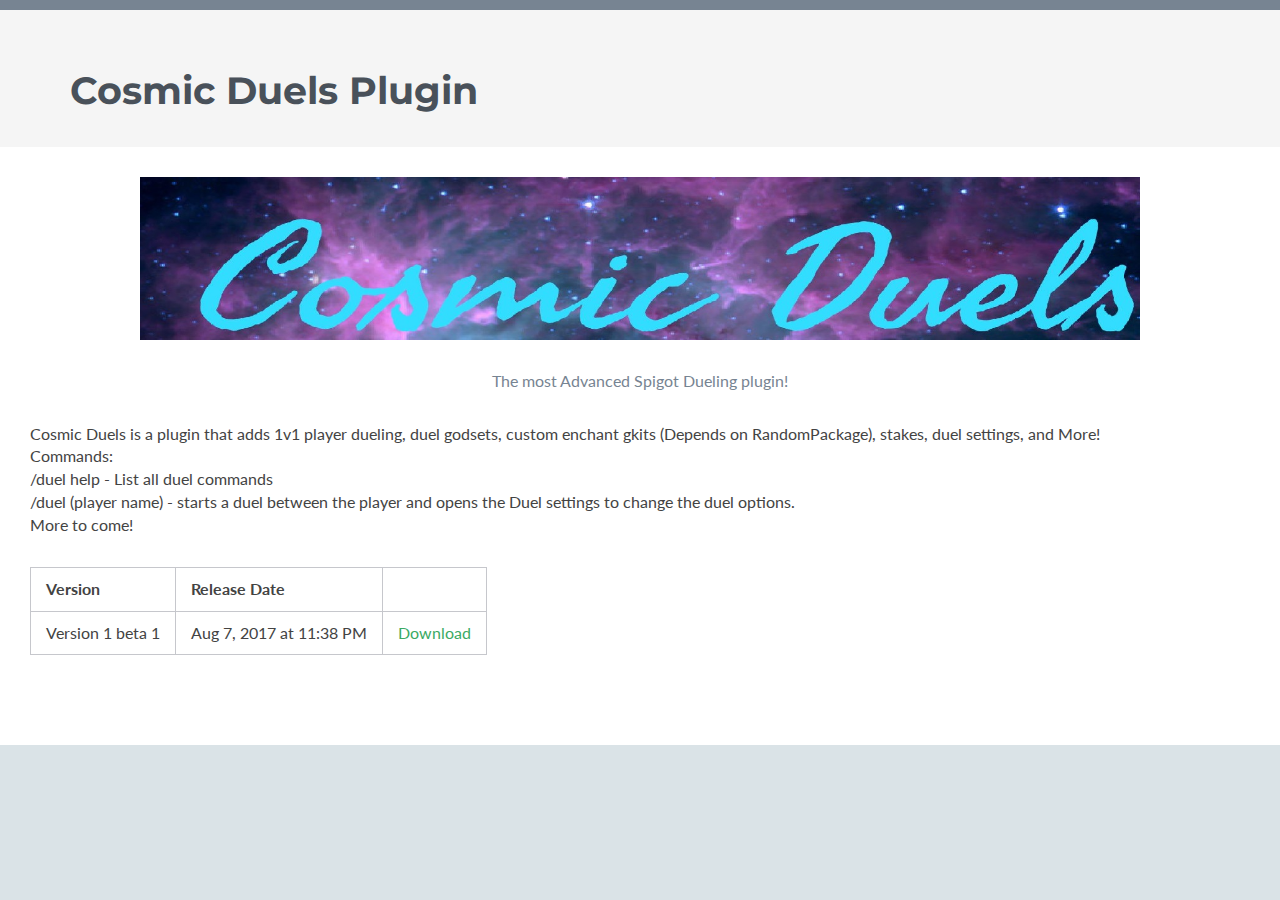
==== cosmicduel.html @ 35523003 "Init" ====
<!DOCTYPE html>
<!--[if IE 8]> <html lang="en" class="ie8"> <![endif]-->  
<!--[if IE 9]> <html lang="en" class="ie9"> <![endif]-->  
<!--[if !IE]><!--> <html lang="en"> <!--<![endif]-->  
<head>
    <title>Cosmic Duels</title>
    <!-- Meta -->
    <meta charset="utf-8">
    <meta http-equiv="X-UA-Compatible" content="IE=edge">
    <meta name="viewport" content="width=device-width, initial-scale=1.0">
    <meta name="description" content="Cosmic Duels">
    <meta name="author" content="Xiaoying Riley at 3rd Wave Media">    
    <link rel="shortcut icon" href="favicon.ico">  
    <link href='http://fonts.googleapis.com/css?family=Lato:300,400,300italic,400italic' rel='stylesheet' type='text/css'>
    <link href='http://fonts.googleapis.com/css?family=Montserrat:400,700' rel='stylesheet' type='text/css'> 
    <!-- Global CSS -->
    <link rel="stylesheet" href="assets/plugins/bootstrap/css/bootstrap.min.css">   
    <!-- Plugins CSS -->
    <link rel="stylesheet" href="assets/plugins/font-awesome/css/font-awesome.css">
    
    <!-- Theme CSS -->  
    <link id="theme-style" rel="stylesheet" href="assets/css/cosmic">
    <!-- HTML5 shim and Respond.js for IE8 support of HTML5 elements and media queries -->
    <!--[if lt IE 9]>
      <script src="https://oss.maxcdn.com/html5shiv/3.7.2/html5shiv.min.js"></script>
      <script src="https://oss.maxcdn.com/respond/1.4.2/respond.min.js"></script>
    <![endif]-->
    
</head> 

<body>
    <!-- ******HEADER****** --> 
    <header class="header">
        <div class="container">                       
            <div class="profile-content pull-left">
                <h1 class="name">Cosmic Duels Plugin</h1>    
            </div><!--//profile-->         
        </div><!--//container-->
    </header><!--//header-->
    
               <section class="latest section">
                    <div class="section-inner">
                        <div class="content">    
                                               
                            <div class="item featured text-center">
                               <img class="cosmicduelsimg" src="assets/images/projects/cosmicduelstitle.jpg" alt="cosmicduelslogo" width="1000" />
                                <p class="summary">The most Advanced Spigot Dueling plugin!</p>
                                <div class="featured-image">
                                    </div>
                                    
                                <div class="desc text-left">                                    
                                    <p>Cosmic Duels is a plugin that adds 1v1 player dueling, duel godsets, custom enchant gkits (Depends on RandomPackage), stakes, duel settings, and More!<br>Commands:<br>/duel help - List all duel commands<br>/duel (player name) - starts a duel between the player and opens the Duel settings to change the duel options.<br>More to come!</p>
                                </div><!--//desc-->   
                               <table class="dataTable resourceHistory">
<tr class="dataRow">
<th class="version">Version</th>
<th class="releaseDate">Release Date</th>
<th class="download">&nbsp;</th>
</tr>
<tr class="dataRow  ">
<td class="version">Version 1 beta 1</td>
<td class="releaseDate"><abbr class="DateTime" data-time="1502148469" data-diff="13487" data-datestring="Aug 7, 2017" data-timestring="11:38 PM">Aug 7, 2017 at 11:38 PM</abbr></td>
<td class="dataOptions download"><a href="assets/files/CosmicDuels.jar" class="secondaryContent">Download</a></td>
</tr>
</table>           
                            </div><!--//item-->
                            
                        </div><!--//content-->  
                    </div><!--//section-inner-->                 
                </section><!--//section-->
</body>
</html> 

<style>
    table {
  border-collapse: collapse;
}
th,
td {
  border: 1px solid #c6c7cc;
  padding: 10px 15px;
}
th {
  font-weight: bold;
}
    body {
  font-family: 'Lato', arial, sans-serif;
  color: #434343;
  background: #DAE3E7;
  font-size: 16px;
  -webkit-font-smoothing: antialiased;
  -moz-osx-font-smoothing: grayscale;
}
h1,
h2,
h3,
h4,
h5,
h6 {
  font-family: 'Montserrat', sans-serif;
  font-weight: 700;
  color: #778492;
}
a {
  color: #3AAA64;
  -webkit-transition: all 0.4s ease-in-out;
  -moz-transition: all 0.4s ease-in-out;
  -ms-transition: all 0.4s ease-in-out;
  -o-transition: all 0.4s ease-in-out;
}
a:hover {
  text-decoration: underline;
  color: #5f6b77;
  color: #2d844e;
}
a:focus {
  text-decoration: none;
}
.btn,
a.btn {
  -webkit-transition: all 0.4s ease-in-out;
  -moz-transition: all 0.4s ease-in-out;
  -ms-transition: all 0.4s ease-in-out;
  -o-transition: all 0.4s ease-in-out;
  font-family: 'Montserrat', arial, sans-serif;
  padding: 8px 16px;
  font-weight: bold;
}
.btn .fa,
a.btn .fa {
  margin-right: 5px;
}
.btn:focus,
a.btn:focus {
  color: #fff;
}
a.btn-cta-primary,
.btn-cta-primary {
  background: #54ba4e;
  border: 1px solid #54ba4e;
  color: #fff;
  font-weight: 600;
  text-transform: uppercase;
}
a.btn-cta-primary:hover,
.btn-cta-primary:hover {
  background: #49ac43;
  border: 1px solid #49ac43;
  color: #fff;
}
a.btn-cta-secondary,
.btn-cta-secondary {
  background: #479FC8;
  border: 1px solid #479FC8;
  color: #fff;
  font-weight: 600;
  text-transform: uppercase;
}
a.btn-cta-secondary:hover,
.btn-cta-secondary:hover {
  background: #3893bd;
  border: 1px solid #3893bd;
  color: #fff;
}
.text-highlight {
  color: #32383e;
}
.label-theme {
  background: #3AAA64;
  font-size: 12px;
}
a.dotted-link {
  border-bottom: 1px dotted #778492;
  color: #778492;
}
a.dotted-link:hover {
  text-decoration: none;
  color: #49515a;
}
/*
iframe {

    .header {
        padding: 0;
    }
}

.iframe-wrapper {
    overflow: auto;
    -webkit-overflow-scrolling:touch;
}
*/
/* ======= Header ======= */
.header {
  padding: 30px 0;
  background: #f5f5f5;
  border-top: 10px solid #778492;
}
.header .btn {
  margin-top: 60px;
  font-weight: bold;
}
.header .profile-image {
  margin-right: 30px;
}
.header .profile-content .name {
  color: #49515a;
  font-size: 38px;
  margin-bottom: 5px;
  margin-top: 30px;
}
.header .profile-content .desc {
  color: #778492;
  font-family: "Lato", arial, sans-serif;
  font-weight: 400;
  font-size: 24px;
  margin-top: 0;
  margin-bottom: 15px;
}
.header .profile-content .social a {
  background: #b0b7bf;
  width: 36px;
  height: 36px;
  display: inline-block;
  -webkit-border-radius: 50%;
  -moz-border-radius: 50%;
  -ms-border-radius: 50%;
  -o-border-radius: 50%;
  border-radius: 50%;
  -moz-background-clip: padding;
  -webkit-background-clip: padding-box;
  background-clip: padding-box;
  color: #fff;
  text-align: center;
}
.header .profile-content .social a:hover {
  background: #778492;
}
.header .profile-content .social a .fa {
  font-size: 20px;
  padding-top: 8px;
}
/* ======= Sections======= */
.sections-wrapper {
  padding-top: 60px;
  padding-bottom: 60px;
}
.section {
  margin-bottom: 30px;
}
.section .section-inner {
  background: #fff;
  padding: 30px;
}
.section .heading {
  margin-top: 0;
  margin-bottom: 30px;
  color: #545e69;
  font-size: 24px;
}
.section .content .more-link .fa {
  margin-right: 5px;
  font-size: 14px;
}
/* About Section */
/* Latest Section */
.latest .item {
  margin-bottom: 30px;
}
.latest .item .title {
  font-size: 18px;
  margin-top: 0;
}
.latest .item .title .label {
  margin-left: 5px;
  font-size: 12px;
}
.latest .item .title a {
  color: #778492;
}
.latest .item .title a:hover {
  color: #5f6b77;
}
.latest .divider {
  margin-bottom: 60px;
}
.latest .featured {
  margin-bottom: 60px;
}
.latest .featured .title {
  margin-bottom: 5px;
  font-size: 20px;
}
.latest .featured .summary {
  margin-bottom: 30px;
  color: #778492;
}
.latest .featured img {
  margin-bottom: 30px;
}
.latest .featured .desc {
  margin-bottom: 30px;
}
.latest .featured-image {
  position: relative;
}
.latest .featured-image .text {
  background: #3AAA64;
  color: #fff;
}
.latest .featured-image .ribbon {
  position: absolute;
  top: -4px;
  right: -4px;
  width: 110px;
  height: 110px;
  overflow: hidden;
}
.latest .featured-image .ribbon .text {
  font-family: 'Montserrat', sans-serif;
  position: relative;
  left: -8px;
  top: 18px;
  width: 158px;
  padding: 10px 10px;
  font-size: 15px;
  font-weight: bold;
  text-align: center;
  text-transform: uppercase;
  color: #fff;
  background-color: #479FC8;
  -webkit-transform: rotate(45deg) translate3d(0, 0, 0);
  -moz-transform: rotate(45deg) translate3d(0, 0, 0);
  -ms-transform: rotate(45deg) translate3d(0, 0, 0);
  -o-transform: rotate(45deg) translate3d(0, 0, 0);
}
.latest .featured-image .ribbon .text:before,
.latest .featured-image .ribbon .text:after {
  content: '';
  position: absolute;
  bottom: -5px;
  border-top: 5px solid #276582;
  border-left: 5px solid transparent;
  border-right: 5px solid transparent;
}
.latest .featured-image .ribbon .text:before {
  left: 0;
}
.latest .featured-image .ribbon .text:after {
  right: 0;
}
/* Projects Section */
.projects .item {
  margin-bottom: 30px;
}
.projects .item .title {
  font-size: 16px;
  margin-top: 0;
  margin-bottom: 5px;
  line-height: 1.5;
}
.projects .item .title a {
  color: #778492;
}
.projects .item .title a:hover {
  color: #5f6b77;
}
/* Work Section */
.experience .item {
  margin-bottom: 30px;
}
.experience .item .title {
  font-size: 16px;
  margin-top: 0;
  margin-bottom: 5px;
  line-height: 1.5;
}
.experience .item .title .place {
  color: #999;
  font-weight: normal;
}
.experience .item .title .place a {
  color: #999;
}
.experience .item .title .place a:hover {
  color: #666666;
}
.experience .item .title .year {
  color: #999;
  font-weight: normal;
}
/* Info Section */
.info .fa {
  margin-right: 15px;
  color: #ccd1d6;
}
.info .fa.fa-envelope-o {
  font-size: 14px;
}
.info ul {
  margin-bottom: 0;
}
.info li {
  margin-bottom: 15px;
}
.info li:last-child {
  margin-bottom: 0;
}
/* Skills Section */
.skills .intro {
  margin-bottom: 30px;
}
.skills .skillset .item {
  margin-bottom: 30px;
}
.skills .skillset .level-title {
  font-size: 16px;
  position: relative;
  margin-top: 0;
  margin-bottom: 10;
}
.skills .skillset .level-title .level-label {
  color: #ccd1d6;
  font-size: 14px;
  font-weight: 400;
  font-family: "Lato", arial, sans-serif;
  position: absolute;
  right: 0;
  top: 0;
}
.skills .skillset .level-bar {
  height: 15px;
  background: #e8e8e8;
}
.skills .skillset .level-bar-inner {
  height: 15px;
  background: #66cb8c;
}
/* Extra small devices (phones, less than 768px) */
@media (max-width: 767px) {
  .header {
    text-align: center;
  }
  .header .profile-image {
    float: none !important;
    margin: 0 auto;
  }
  .header .profile-content {
    float: none !important;
    text-align: center;
  }
  .header .btn {
    margin-top: 30px;
    float: none !important;
  }
  .cosmicduelsimg {
    margin-bottom: 15px;
      align-content: center;
  }
}
/* Small devices (tablets, 768px and up) */
/* Medium devices (desktops, 992px and up) */
/* Large devices (large desktops, 1200px and up) */
/* Ex-Large devices (large desktops, 1200px and up) */
@media (min-width: 1400px) {
  .container {
    width: 1360px;
  }
}
</style>
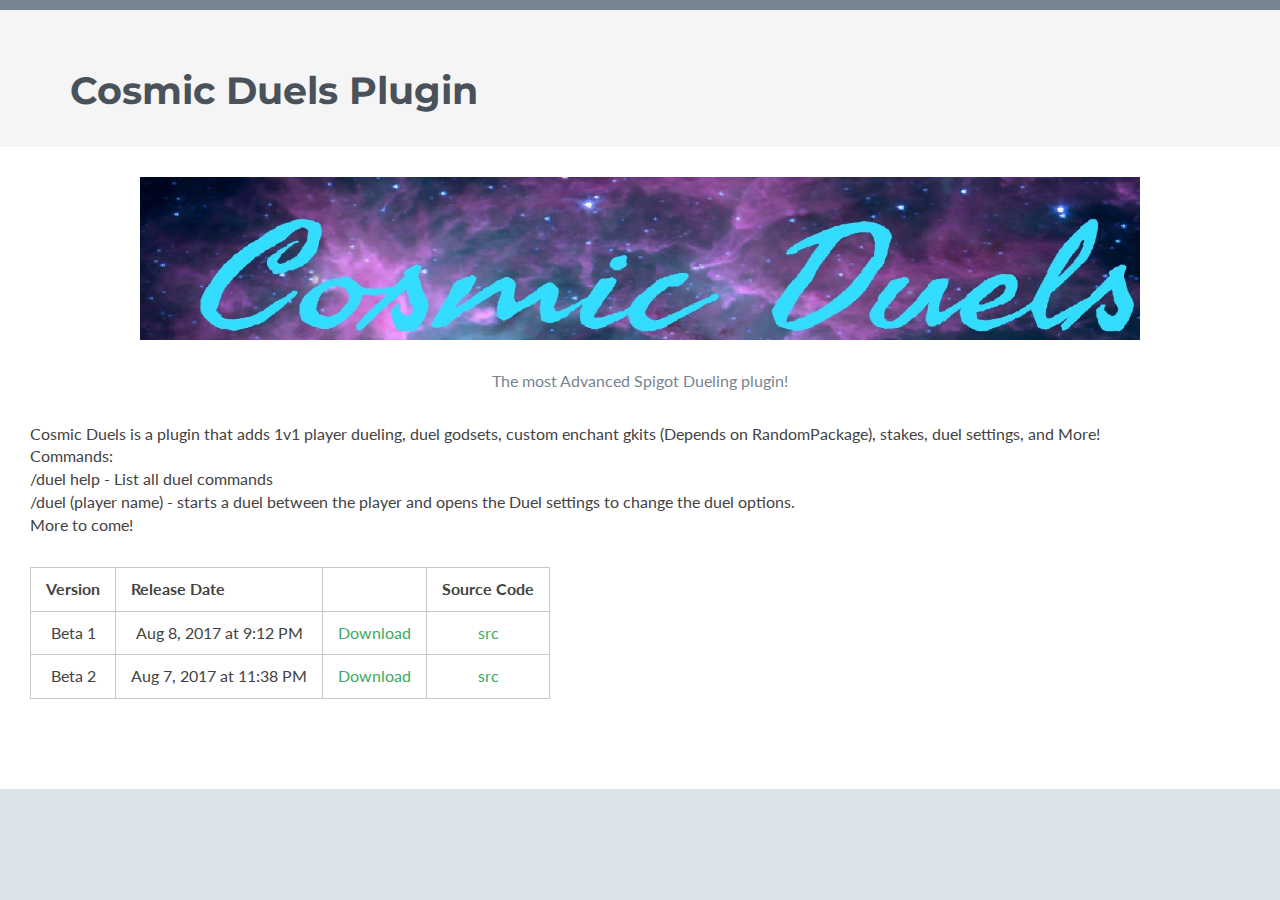
==== commit 23ebc117: "Update cosmicduel.html" ====
--- a/cosmicduel.html
+++ b/cosmicduel.html
@@ -56,11 +56,20 @@
 <th class="version">Version</th>
 <th class="releaseDate">Release Date</th>
 <th class="download">&nbsp;</th>
+<th class="src">Source Code</th>
 </tr>
 <tr class="dataRow  ">
-<td class="version">Version 1 beta 1</td>
-<td class="releaseDate"><abbr class="DateTime" data-time="1502148469" data-diff="13487" data-datestring="Aug 7, 2017" data-timestring="11:38 PM">Aug 7, 2017 at 11:38 PM</abbr></td>
+<td class="version">Beta 1</td>
+<td class="releaseDate"><abbr class="DateTime" data-time="1502148469" data-diff="13487" data-datestring="Aug 7, 2017" data-timestring="11:38 PM">Aug 8, 2017 at 9:12 PM</abbr></td>
 <td class="dataOptions download"><a href="assets/files/CosmicDuels.jar" class="secondaryContent">Download</a></td>
+<td class="src"><a href="https://github.com/HyperMC-Development/CosmicDuels" class="secondaryContent" target="_blank">src</a></td>
+</tr>
+</tr>
+<tr class="dataRow  ">
+<td class="version">Beta 2</td>
+<td class="releaseDate"><abbr class="DateTime" data-time="1502148469" data-diff="13487" data-datestring="Aug 8, 2017" data-timestring="11:38 PM">Aug 7, 2017 at 11:38 PM</abbr></td>
+<td class="dataOptions download"><a href="assets/files/CosmicDuels-b2.jar" class="secondaryContent">Download</a></td>
+<td class="src"><a href="https://github.com/HyperMC-Development/CosmicDuels" class="secondaryContent" target="_blank">src</a></td>
 </tr>
 </table>           
                             </div><!--//item-->
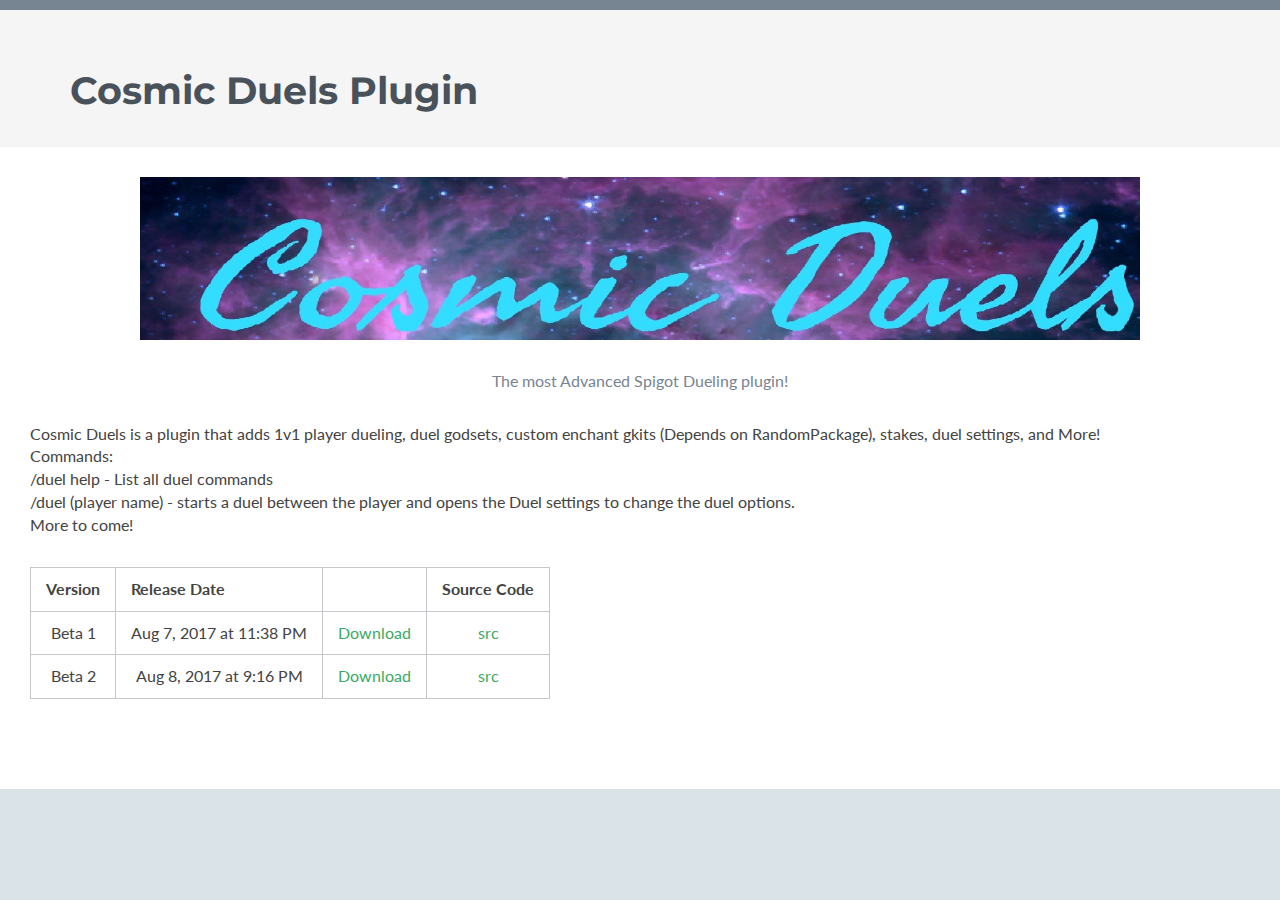
==== commit 7cda75cb: "Update cosmicduel.html" ====
--- a/cosmicduel.html
+++ b/cosmicduel.html
@@ -60,14 +60,14 @@
 </tr>
 <tr class="dataRow  ">
 <td class="version">Beta 1</td>
-<td class="releaseDate"><abbr class="DateTime" data-time="1502148469" data-diff="13487" data-datestring="Aug 7, 2017" data-timestring="11:38 PM">Aug 8, 2017 at 9:12 PM</abbr></td>
+<td class="releaseDate">Aug 7, 2017 at 11:38 PM</td>
 <td class="dataOptions download"><a href="assets/files/CosmicDuels.jar" class="secondaryContent">Download</a></td>
 <td class="src"><a href="https://github.com/HyperMC-Development/CosmicDuels" class="secondaryContent" target="_blank">src</a></td>
 </tr>
 </tr>
 <tr class="dataRow  ">
 <td class="version">Beta 2</td>
-<td class="releaseDate"><abbr class="DateTime" data-time="1502148469" data-diff="13487" data-datestring="Aug 8, 2017" data-timestring="11:38 PM">Aug 7, 2017 at 11:38 PM</abbr></td>
+<td class="releaseDate">Aug 8, 2017 at 9:16 PM</td>
 <td class="dataOptions download"><a href="assets/files/CosmicDuels-b2.jar" class="secondaryContent">Download</a></td>
 <td class="src"><a href="https://github.com/HyperMC-Development/CosmicDuels" class="secondaryContent" target="_blank">src</a></td>
 </tr>
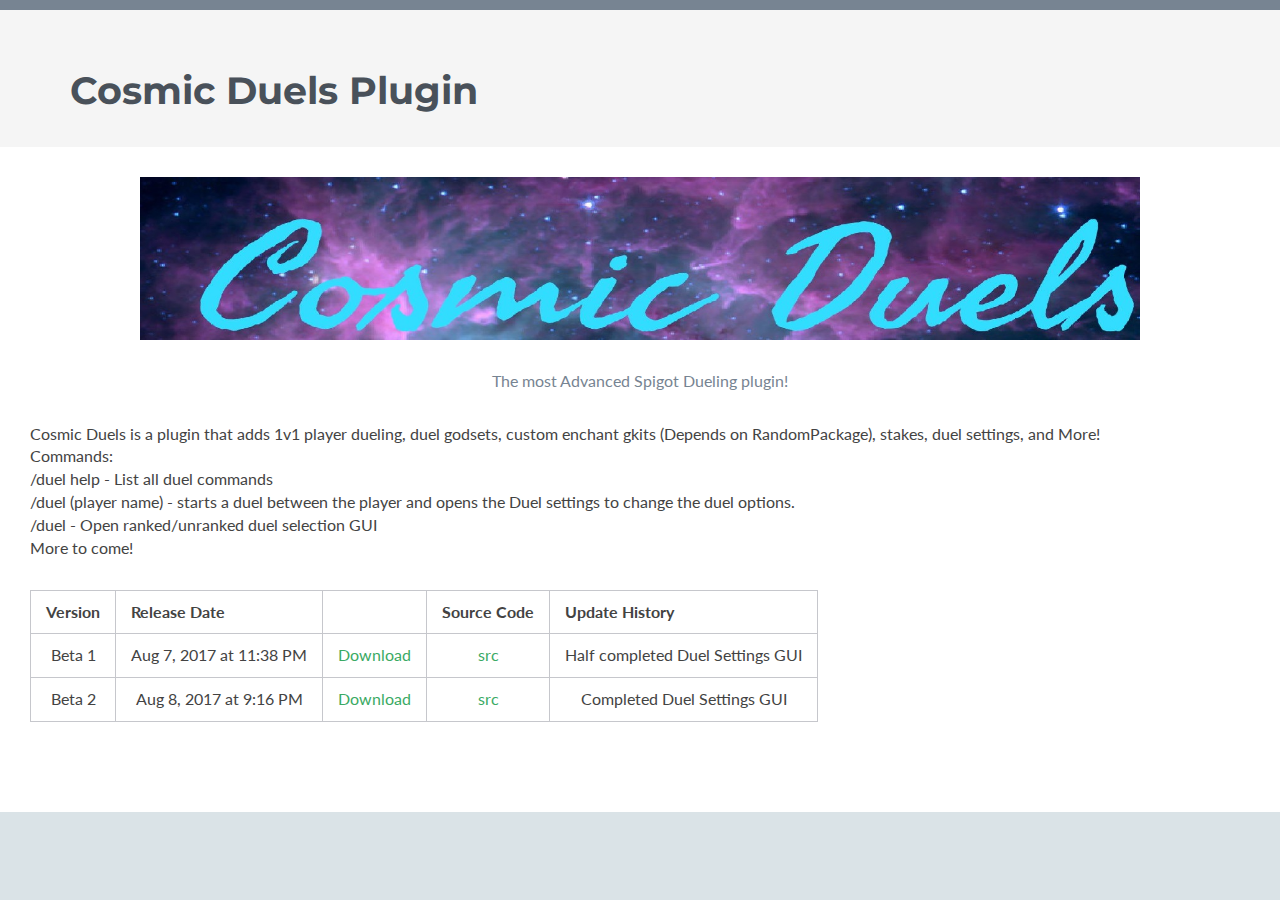
==== commit 4a24b8a5: "Update cosmicduel.html" ====
--- a/cosmicduel.html
+++ b/cosmicduel.html
@@ -49,7 +49,7 @@
                                     </div>
                                     
                                 <div class="desc text-left">                                    
-                                    <p>Cosmic Duels is a plugin that adds 1v1 player dueling, duel godsets, custom enchant gkits (Depends on RandomPackage), stakes, duel settings, and More!<br>Commands:<br>/duel help - List all duel commands<br>/duel (player name) - starts a duel between the player and opens the Duel settings to change the duel options.<br>More to come!</p>
+                                    <p>Cosmic Duels is a plugin that adds 1v1 player dueling, duel godsets, custom enchant gkits (Depends on RandomPackage), stakes, duel settings, and More!<br>Commands:<br>/duel help - List all duel commands<br>/duel (player name) - starts a duel between the player and opens the Duel settings to change the duel options.<br>/duel - Open ranked/unranked duel selection GUI<br>More to come!</p>
                                 </div><!--//desc-->   
                                <table class="dataTable resourceHistory">
 <tr class="dataRow">
@@ -57,19 +57,21 @@
 <th class="releaseDate">Release Date</th>
 <th class="download">&nbsp;</th>
 <th class="src">Source Code</th>
+<th class="update">Update History</th>
 </tr>
 <tr class="dataRow  ">
 <td class="version">Beta 1</td>
 <td class="releaseDate">Aug 7, 2017 at 11:38 PM</td>
 <td class="dataOptions download"><a href="assets/files/CosmicDuels.jar" class="secondaryContent">Download</a></td>
 <td class="src"><a href="https://github.com/HyperMC-Development/CosmicDuels" class="secondaryContent" target="_blank">src</a></td>
-</tr>
+<td class="update" style="align-content: center">Half completed Duel Settings GUI</td>
 </tr>
 <tr class="dataRow  ">
 <td class="version">Beta 2</td>
 <td class="releaseDate">Aug 8, 2017 at 9:16 PM</td>
 <td class="dataOptions download"><a href="assets/files/CosmicDuels-b2.jar" class="secondaryContent">Download</a></td>
 <td class="src"><a href="https://github.com/HyperMC-Development/CosmicDuels" class="secondaryContent" target="_blank">src</a></td>
+<td class="update" style="align-content: center">Completed Duel Settings GUI</td>
 </tr>
 </table>           
                             </div><!--//item-->
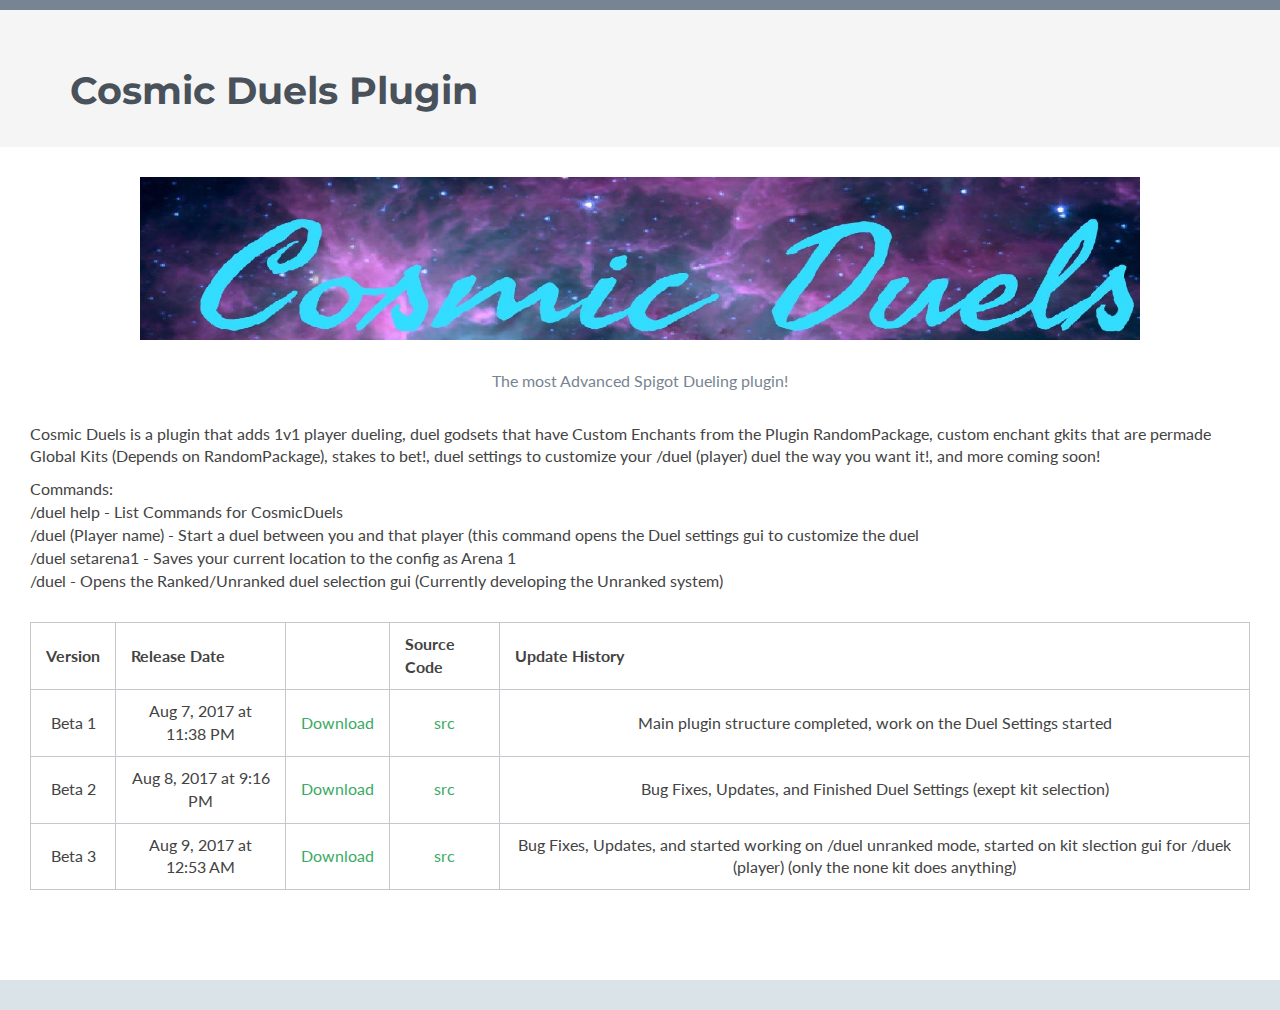
==== commit 846f8744: "Update cosmicduel.html" ====
--- a/cosmicduel.html
+++ b/cosmicduel.html
@@ -49,7 +49,8 @@
                                     </div>
                                     
                                 <div class="desc text-left">                                    
-                                    <p>Cosmic Duels is a plugin that adds 1v1 player dueling, duel godsets, custom enchant gkits (Depends on RandomPackage), stakes, duel settings, and More!<br>Commands:<br>/duel help - List all duel commands<br>/duel (player name) - starts a duel between the player and opens the Duel settings to change the duel options.<br>/duel - Open ranked/unranked duel selection GUI<br>More to come!</p>
+                                    <p>Cosmic Duels is a plugin that adds 1v1 player dueling, duel godsets that have Custom Enchants from the Plugin RandomPackage, custom enchant gkits that are permade Global Kits (Depends on RandomPackage), stakes to bet!, duel settings to customize your /duel (player) duel the way you want it!, and more coming soon!</p>
+                                    <p>Commands:<br>/duel help - List Commands for CosmicDuels<br>/duel (Player name) - Start a duel between you and that player (this command opens the Duel settings gui to customize the duel<br>/duel setarena1 - Saves your current location to the config as Arena 1<br>/duel - Opens the Ranked/Unranked duel selection gui (Currently developing the Unranked system)</p>
                                 </div><!--//desc-->   
                                <table class="dataTable resourceHistory">
 <tr class="dataRow">
@@ -64,14 +65,22 @@
 <td class="releaseDate">Aug 7, 2017 at 11:38 PM</td>
 <td class="dataOptions download"><a href="assets/files/CosmicDuels.jar" class="secondaryContent">Download</a></td>
 <td class="src"><a href="https://github.com/HyperMC-Development/CosmicDuels" class="secondaryContent" target="_blank">src</a></td>
-<td class="update" style="align-content: center">Half completed Duel Settings GUI</td>
+<td class="update" style="align-content: center">Main plugin structure completed, work on the Duel Settings started</td>
 </tr>
 <tr class="dataRow  ">
 <td class="version">Beta 2</td>
 <td class="releaseDate">Aug 8, 2017 at 9:16 PM</td>
 <td class="dataOptions download"><a href="assets/files/CosmicDuels-b2.jar" class="secondaryContent">Download</a></td>
 <td class="src"><a href="https://github.com/HyperMC-Development/CosmicDuels" class="secondaryContent" target="_blank">src</a></td>
-<td class="update" style="align-content: center">Completed Duel Settings GUI</td>
+<td class="update" style="align-content: center">Bug Fixes, Updates, and Finished Duel Settings (exept kit selection)</td>
+</tr>
+</tr>
+<tr class="dataRow  ">
+<td class="version">Beta 3</td>
+<td class="releaseDate">Aug 9, 2017 at 12:53 AM</td>
+<td class="dataOptions download"><a href="assets/files/CosmicDuels-b3.jar" class="secondaryContent">Download</a></td>
+<td class="src"><a href="https://github.com/HyperMC-Development/CosmicDuels" class="secondaryContent" target="_blank">src</a></td>
+<td class="update" style="align-content: center">Bug Fixes, Updates, and started working on /duel unranked mode, started on kit slection gui for /duek (player) (only the none kit does anything)</td>
 </tr>
 </table>           
                             </div><!--//item-->
